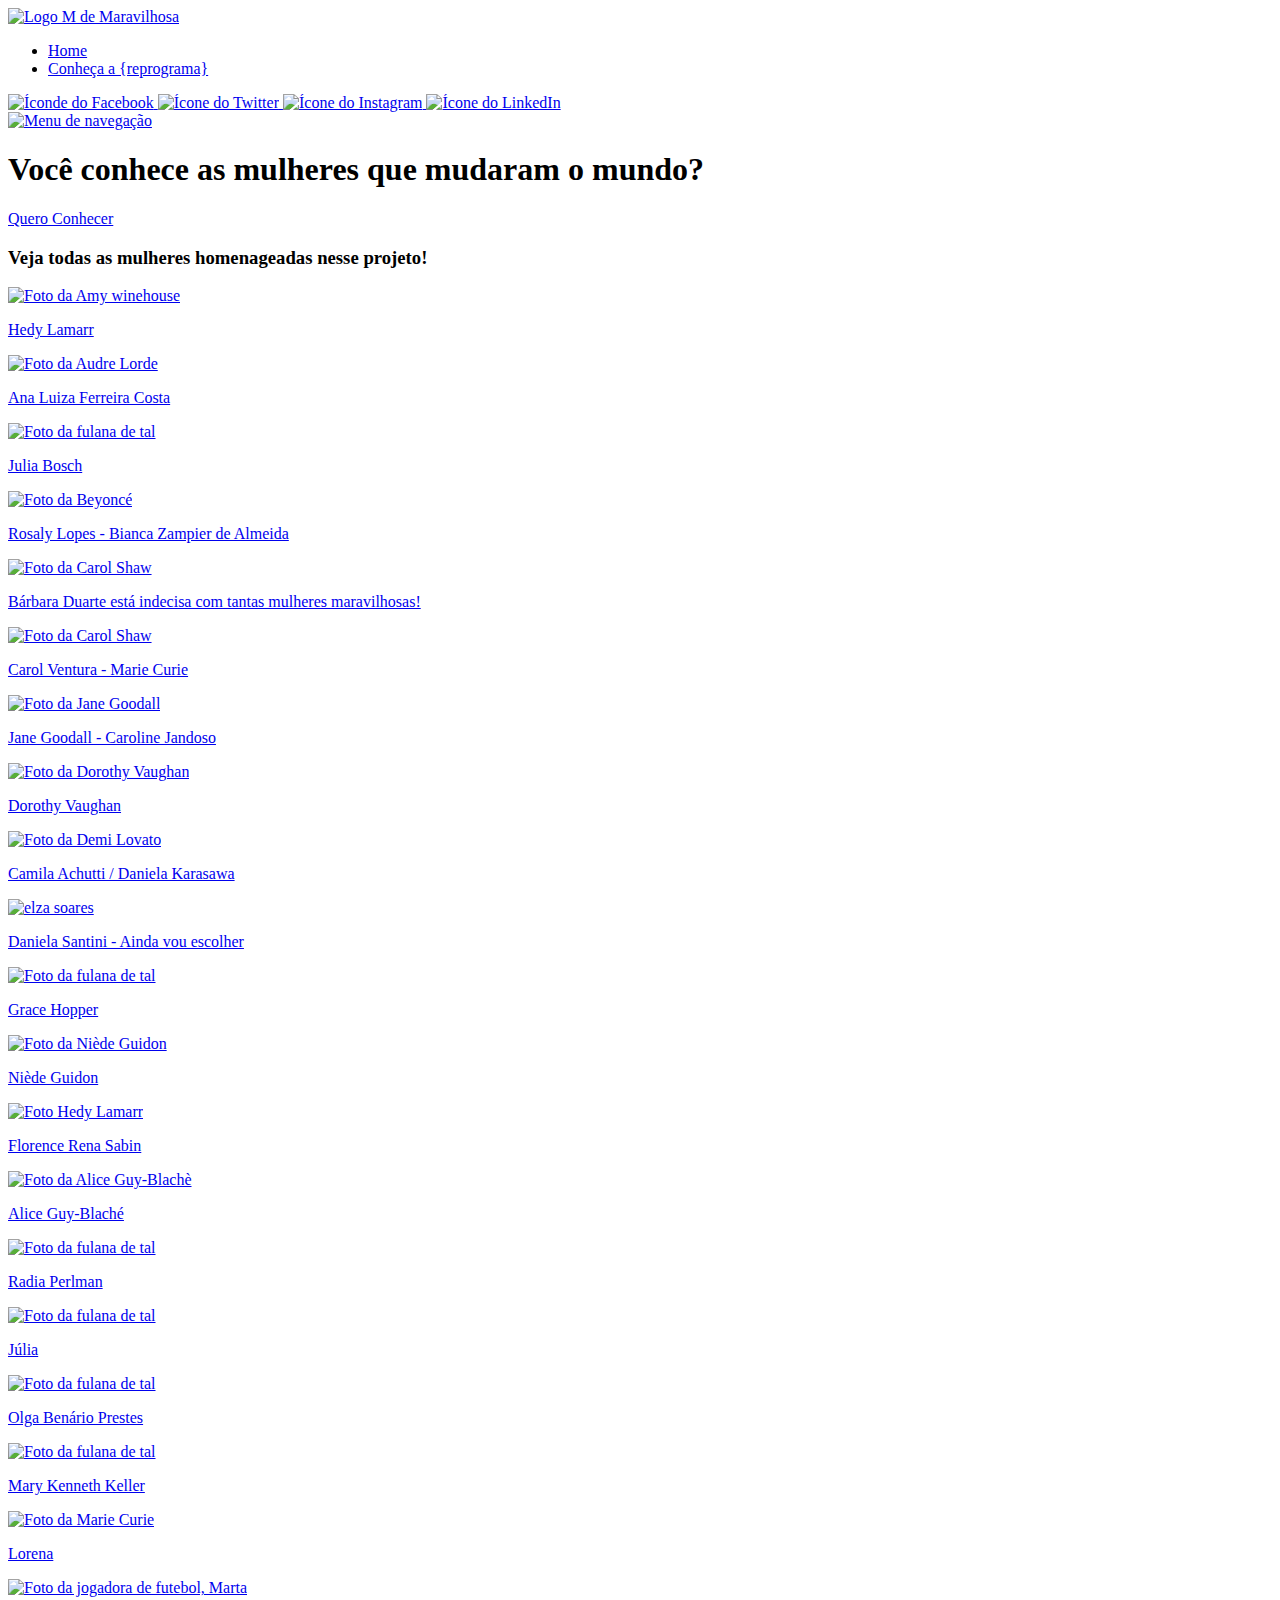
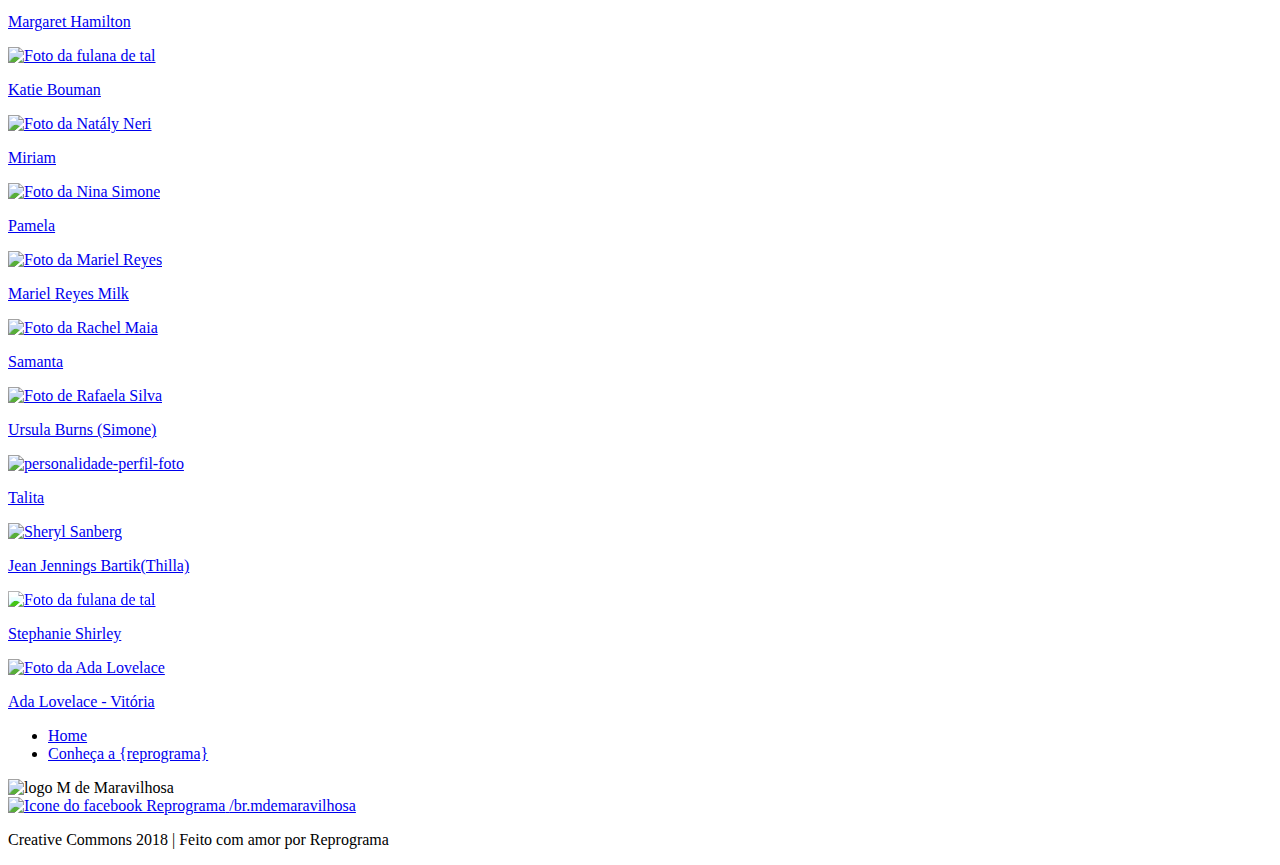
==== index.html @ e039ea09 "arrumando pq tinha 31 ao inves de 30 e achei quem tava com negócio repetido hihi" ====
<!DOCTYPE html>
<html>

<head>
    <meta charset="utf-8" />
    <title>M de Maravilhosa</title>
    <meta name="viewport" content="width=device-width, initial-scale=1">
    <link href="https://fonts.googleapis.com/css?family=Montserrat:400,700,900|Roboto+Slab:700|Roboto:400,400i"
        rel="stylesheet">
    <link rel="stylesheet" href="css/style.css" />
    <link rel="shortcut icon" href="favicon.ico" type="image/x-icon">
    <link rel="icon" href="favicon.ico" type="image/x-icon">
</head>

<body>
    <nav class="navegacao">
        <div class="navegacao__box container">
            <a class="navegacao__logo" href="index.html">
                <img class="img-responsive" src="img/logo-white.png" alt="Logo M de Maravilhosa">
            </a>
            <div class="navegacao__itens" id="menuResponsivo">
                <div class="navegacao__nav">
                    <ul>
                        <li>
                            <a href="index.html">Home</a>
                        </li>
                        <li>
                            <a href="http://www.reprograma.com.br/" target="_blank">Conheça a {reprograma}</a>
                        </li>
                    </ul>
                </div>
                <div class="navegacao__redes-sociais">
                    <a href="https://www.facebook.com/ReprogramaBr/" target="_blank">
                        <img src="img/icon-facebook.png" alt="Íconde do Facebook">
                    </a>
                    <a href="https://twitter.com/ReprogramaBr" target="_blank">
                        <img src="img/icon-twitter.png" alt="Ícone do Twitter">
                    </a>
                    <a href="https://www.instagram.com/reprogramabr/" target="_blank">
                        <img src="img/icon-instagram.png" alt="Ícone do Instagram">
                    </a>
                    <a href="https://www.linkedin.com/company/reprogramabr/" target="_blank">
                        <img src="img/icon-linkedin.png" alt="Ícone do LinkedIn">
                    </a>
                </div>
            </div>
            <div class="navegacao__menu-hamburguer" id="btnResponsivo">
                <a href="#">
                    <img src="img/menu-nav.png" alt="Menu de navegação">
                </a>
            </div>
        </div>
    </nav>
    <header class="header">
        <div class="container">
            <div class="principal">
                <h1 class="principal__titulo">Você conhece as mulheres que mudaram o mundo?</h1>
                <a class="principal__btn btn btn_roxo" href="#mulheres-maravilhosas">Quero Conhecer</a>
            </div>
        </div>
    </header>
    <main>
        <section class="maravilhosas container" id="mulheres-maravilhosas">
            <h3 class="maravilhosas__titulo">Veja todas as mulheres homenageadas nesse projeto!</h3>
            <div class="maravilhosas__box">

                <div class="maravilhosas__perfil">
                    <a href="#">
                        <img class="img-responsive" src="./img/img-mulher.png" alt="Foto da Amy winehouse">
                        <p>Hedy Lamarr</p>
                    </a>
                </div>

                <div class="maravilhosas__perfil">
                    <a href="#">
                        <img class="img-responsive" src="./img/img-mulher.png" alt="Foto da Audre Lorde">
                        <p>Ana Luiza Ferreira Costa </p>
                    </a>
                </div>

                <div class="maravilhosas__perfil">
                    <a href="#">
                        <img class="img-responsive" src="./img/img-mulher.png" alt="Foto da fulana de tal">
                        <p>Julia Bosch</p>
                    </a>
                </div>

                <div class="maravilhosas__perfil">
                    <a href="#">
                        <img class="img-responsive" src="./img/img-mulher.png" alt="Foto da Beyoncé">
                        <p>Rosaly Lopes - Bianca Zampier de Almeida</p>
                    </a>
                </div>
                <div class="maravilhosas__perfil">
                    <a href="#">
                        <img class="img-responsive" src="./img/img-mulher.png" alt="Foto da Carol Shaw">
                        <p>Bárbara Duarte está indecisa com tantas mulheres maravilhosas!</p>
                    </a>
                </div>
                <div class="maravilhosas__perfil">
                    <a href="#">
                        <img class="img-responsive" src="./img/img-mulher.png" alt="Foto da Carol Shaw">
                        <p>Carol Ventura - Marie Curie </p>
                    </a>
                </div>

                <div class="maravilhosas__perfil">
                    <a href="./perfil-mulheres/jane-goodall/index.html">
                        <img class="img-responsive" src="./perfil-mulheres/jane-goodall/imgs/jane.jpg"
                            alt="Foto da Jane Goodall">
                        <p>Jane Goodall - Caroline Jandoso</p>
                    </a>
                </div>

                <div class="maravilhosas__perfil">
                    <a href="#">
                        <img class="img-responsive" src="./img/img-mulher.png" alt="Foto da Dorothy Vaughan">
                        <p>Dorothy Vaughan</p>
                    </a>
                </div>

                <div class="maravilhosas__perfil">
                    <a href="#">
                        <img class="img-responsive" src="./img/img-mulher.png" alt="Foto da Demi Lovato">
                        <p>Camila Achutti / Daniela Karasawa</p>
                    </a>
                </div>

                <div class="maravilhosas__perfil">
                    <a href="#">
                        <img class="img-responsive img-elza" src="./img/img-mulher.png" alt="elza soares">
                        <p>Daniela Santini - Ainda vou escolher</p>
                    </a>
                </div>

                <div class="maravilhosas__perfil">
                    <a href="#">
                        <img class="img-responsive" src="./img/img-mulher.png" alt="Foto da fulana de tal">
                        <p>Grace Hopper</p>
                    </a>
                </div>

                <div class="maravilhosas__perfil">
                    <a href="perfil-mulheres/niede-guidon/niede-guidon.html">
                        <img class="img-responsive" src="./perfil-mulheres/niede-guidon/img/niede-guidon.jpg"
                            alt="Foto da Niède Guidon">
                        <p>Niède Guidon</p>
                    </a>
                </div>

                <div class="maravilhosas__perfil">
                    <a href="#">
                        <img class="img-responsive" src="./img/img-mulher.png" alt="Foto Hedy Lamarr">
                        <p>Florence Rena Sabin</p>
                    </a>
                </div>

                <div class="maravilhosas__perfil">
                    <a href="perfil-mulheres/alice-guy-blache/alice-guy-blache.html">
                        <img class="img-responsive" src="perfil-mulheres/alice-guy-blache/imgs/aliceb.jpg"
                            alt="Foto da Alice Guy-Blachè">
                        <p>Alice Guy-Blaché</p>
                    </a>
                </div>

                <div class="maravilhosas__perfil">
                    <a href="#">
                        <img class="img-responsive" src="./img/img-mulher.png" alt="Foto da fulana de tal">
                        <p>Radia Perlman</p>
                    </a>
                </div>

                <div class="maravilhosas__perfil">
                    <a href="#">
                        <img class="img-responsive" src="./img/img-mulher.png" alt="Foto da fulana de tal">
                        <p>Júlia</p>
                    </a>
                </div>

                <div class="maravilhosas__perfil">
                    <a href="#">
                        <img class="img-responsive" src="./img/img-mulher.png" alt="Foto da fulana de tal">
                        <p>Olga Benário Prestes</p>
                    </a>
                </div>

                <div class="maravilhosas__perfil">
                    <a href="#">
                        <img class="img-responsive" src="./img/img-mulher.png" alt="Foto da fulana de tal">
                        <p>Mary Kenneth Keller</p>
                    </a>
                </div>

                <div class="maravilhosas__perfil">
                    <a href="#">
                        <img class="img-responsive" src="./img/img-mulher.png" alt="Foto da Marie Curie">
                        <p>Lorena</p>
                    </a>
                </div>

                <div class="maravilhosas__perfil">
                    <a href="#">
                        <img class="img-responsive" src="./img/img-mulher.png" alt="Foto da jogadora de futebol, Marta">
                        <p>Margaret Hamilton</p>
                    </a>
                </div>

                <div class="maravilhosas__perfil">
                    <a href="#">
                        <img class="img-responsive" src="./img/img-mulher.png" alt="Foto da fulana de tal">
                        <p>Katie Bouman</p>
                    </a>
                </div>

                <div class="maravilhosas__perfil">
                    <a href="#">
                        <img class="img-responsive" src="./img/img-mulher.png" alt="Foto da Natály Neri">
                        <p>Miriam</p>
                    </a>
                </div>
                <div class="maravilhosas__perfil">
                    <a href="#">
                        <img class="img-responsive" src="./img/img-mulher.png" alt="Foto da Nina Simone">
                        <p>Pamela</p>
                    </a>
                </div>

                <div class="maravilhosas__perfil">
                    <a href="./perfil-mulheres/mariel-reyes/mariel-reyes.html">
                        <img class="img-responsive" src="./perfil-mulheres/mariel-reyes/imgs/mariel foto linkedin.jpg"
                            alt="Foto da Mariel Reyes">
                        <p>Mariel Reyes Milk</p>
                    </a>
                </div>

                <div class="maravilhosas__perfil">
                    <a href="#">
                        <img class="img-responsive" src="./img/img-mulher.png" alt="Foto da Rachel Maia">
                        <p>Samanta</p>
                    </a>
                </div>

                <div class="maravilhosas__perfil">
                    <a href="#">
                        <img class="img-responsive" src="./img/img-mulher.png" alt="Foto de Rafaela Silva">
                        <p>Ursula Burns (Simone)</p>
                    </a>
                </div>

                <div class="maravilhosas__perfil">
                    <a href="#">
                        <img class="img-responsive" src="./img/img-mulher.png" alt="personalidade-perfil-foto">
                        <p>Talita</p>
                    </a>
                </div>

                <div class="maravilhosas__perfil">
                    <a href="perfil/sheryl-sandberg.html">
                        <img class="img-responsive" src="./img/img-mulher.png" alt="Sheryl Sanberg">
                        <p>Jean Jennings Bartik(Thilla)</p>
                    </a>
                </div>


                <div class="maravilhosas__perfil">
                    <a href="perfil-mulheres/stephanie-shirley/stephanie-shirley.html">
                        <img style="filter:contrast(1.5)" class="img-responsive"
                            src="perfil-mulheres/stephanie-shirley/imgs/dame.jpg" alt="Foto da fulana de tal">
                        <p>Stephanie Shirley</p>
                    </a>
                </div>
                <div class="maravilhosas__perfil">
                    <a href="/perfil-mulheres/ada-lovelace/ada-lovelace.html">
                        <img class="img-responsive" src="./perfil-mulheres/ada-lovelace/imgs/icon.png"
                            alt="Foto da Ada Lovelace">
                        <p>Ada Lovelace - Vitória </p>
                    </a>
                </div>
            </div>
        </section>
    </main>
    <footer class="rodape">
        <div class="rodape__principal">
            <ul class="rodape__navegacao">
                <li>
                    <a href="index.html">Home</a>
                </li>
                <li>
                    <a href="http://www.reprograma.com.br/" target="_blank">Conheça a {reprograma}</a>
                </li>
            </ul>
            <div class="rodape__logo">
                <img class="img-responsive" src="img/logo-white.png" alt="logo M de Maravilhosa">
            </div>
            <div class="rodape__redes-sociais">
                <a href="https://www.facebook.com/ReprogramaBr/" target="_blank">
                    <img src="img/fb-icone.png" alt="Icone do facebook Reprograma">
                    <span>/br.mdemaravilhosa</span>
                </a>
            </div>
        </div>
        <div class="rodape__cc">
            <p>Creative Commons 2018 | Feito com amor por Reprograma</p>
        </div>
    </footer>

    <script src="js/script.js"></script>
</body>

</html>
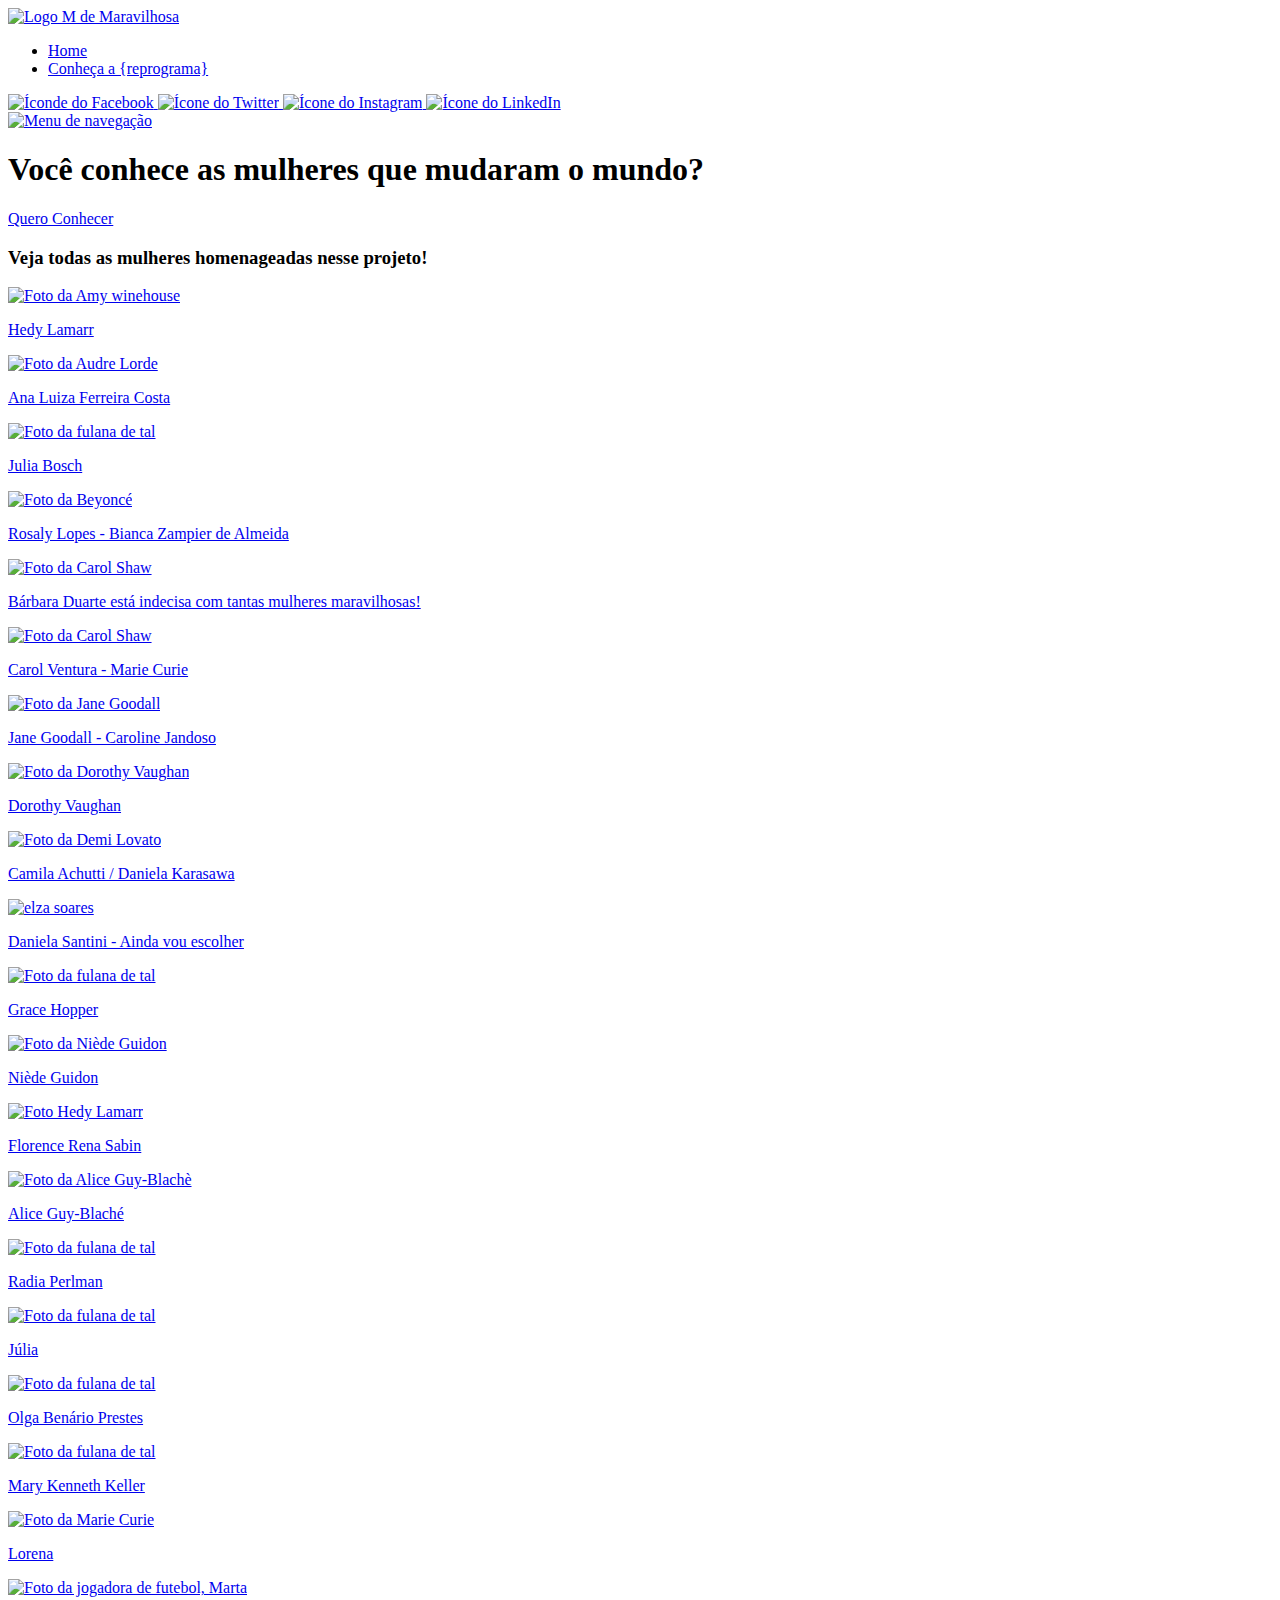
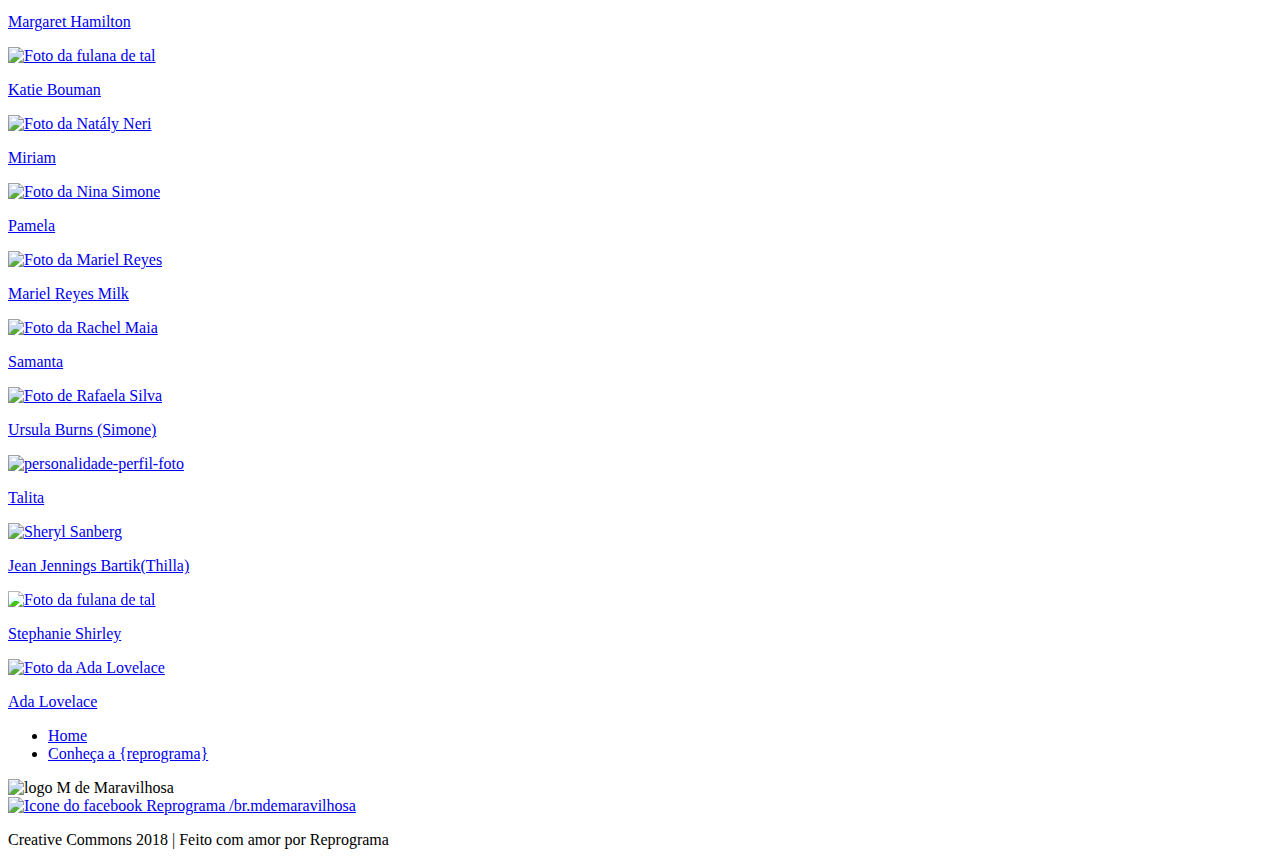
==== commit f82a14d5: "atualização do site 1" ====
--- a/index.html
+++ b/index.html
@@ -270,10 +270,10 @@
                     </a>
                 </div>
                 <div class="maravilhosas__perfil">
-                    <a href="/perfil-mulheres/ada-lovelace/ada-lovelace.html">
+                    <a href="perfil-mulheres/ada-lovelace/ada-lovelace.html">
                         <img class="img-responsive" src="./perfil-mulheres/ada-lovelace/imgs/icon.png"
                             alt="Foto da Ada Lovelace">
-                        <p>Ada Lovelace - Vitória </p>
+                        <p>Ada Lovelace</p>
                     </a>
                 </div>
             </div>
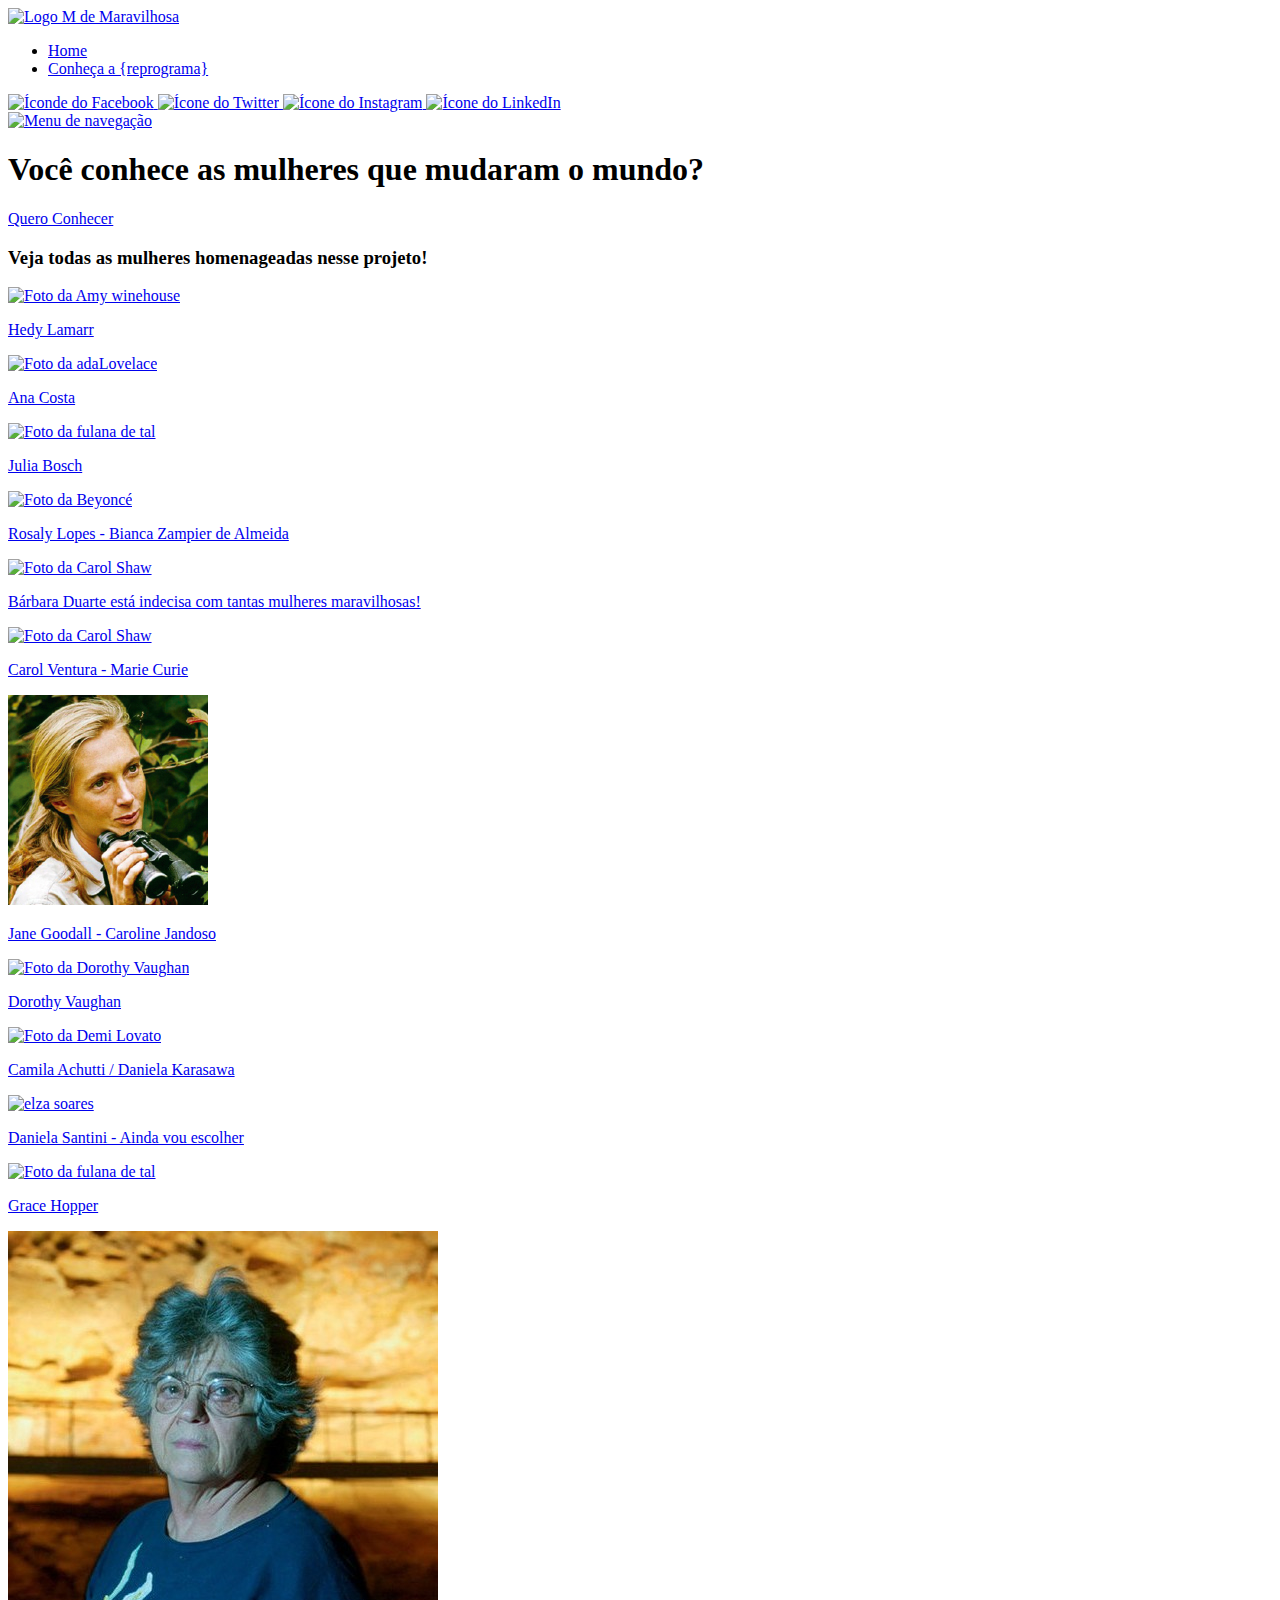
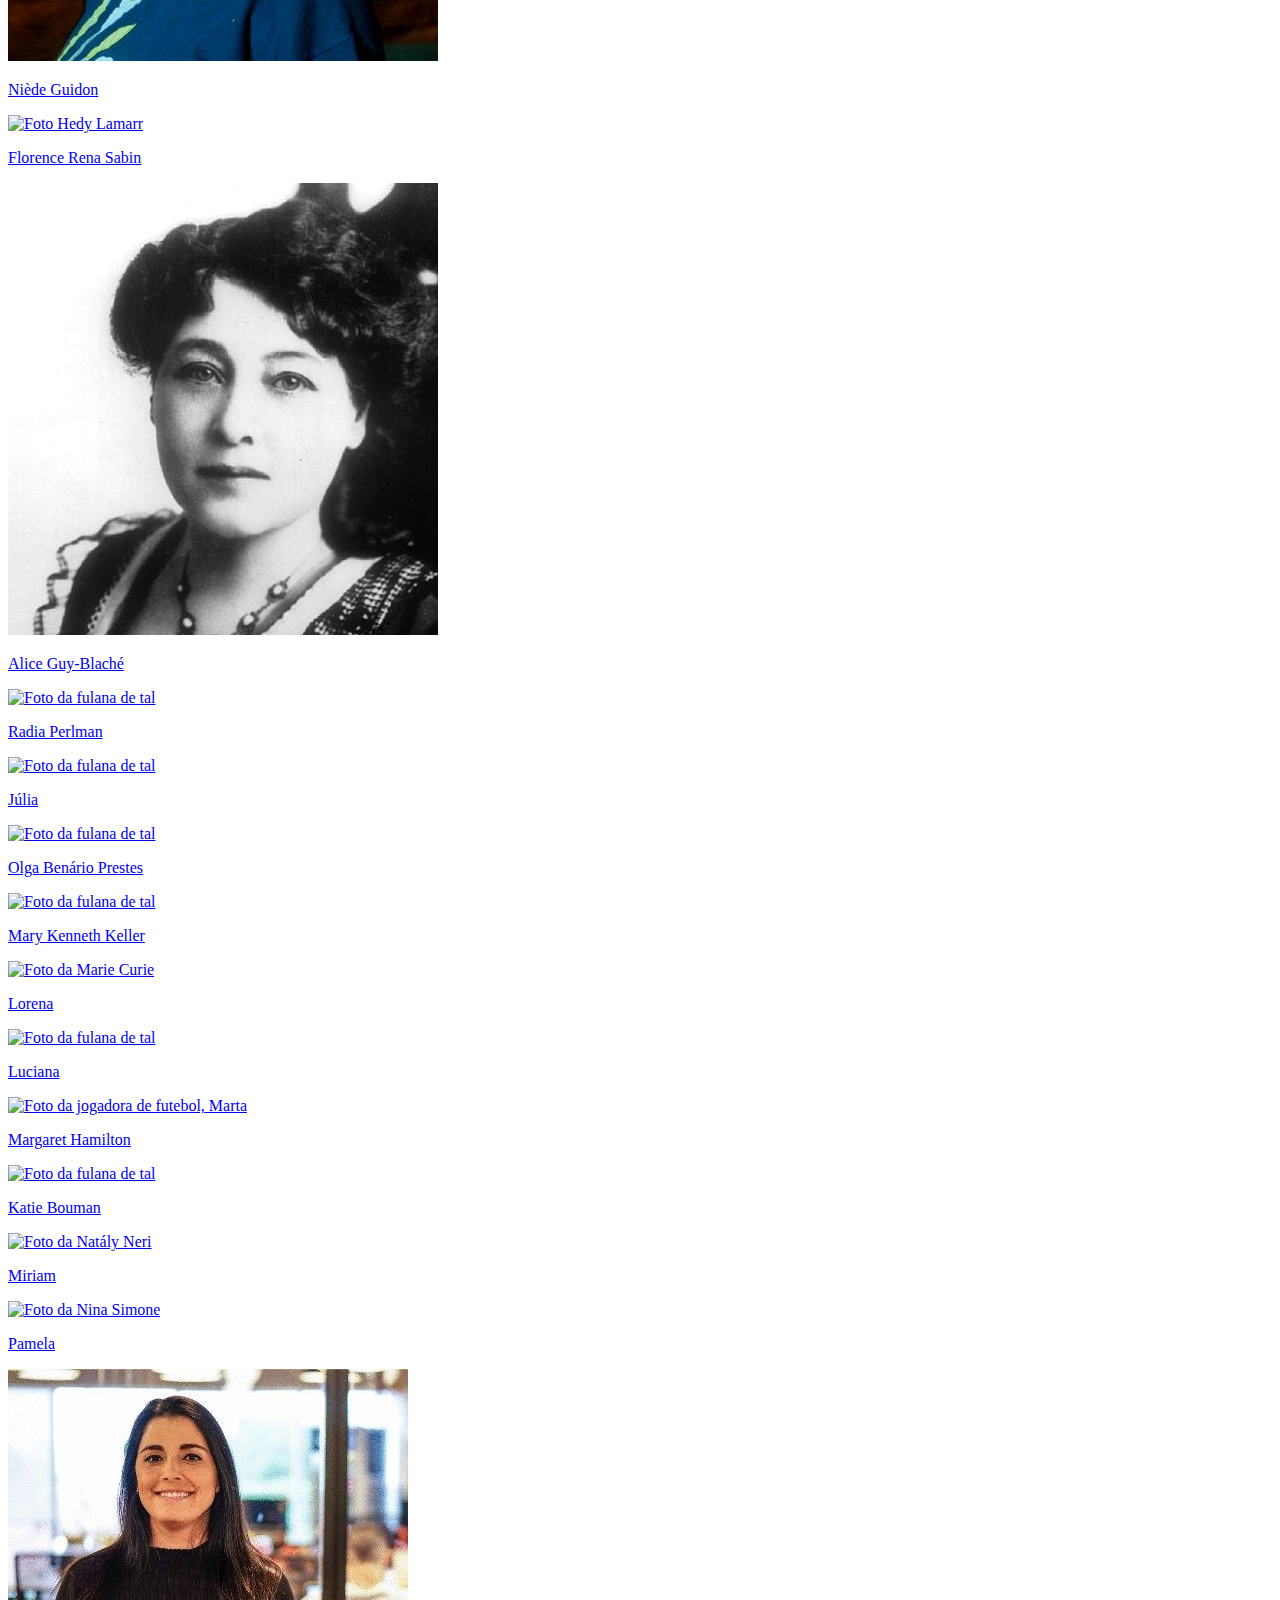
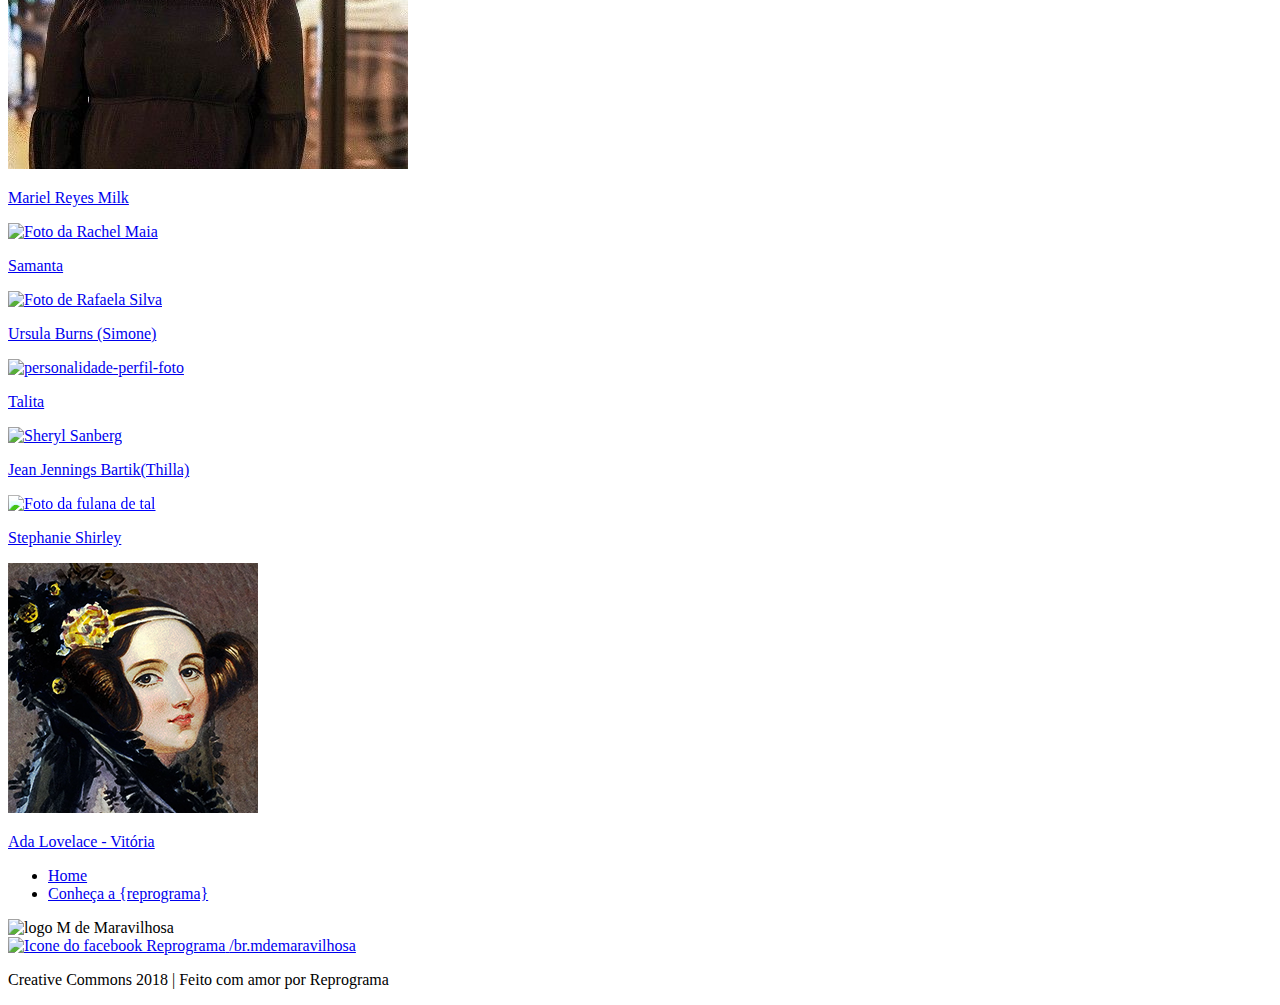
==== commit 4b93c83e: "responsivo nao esta 100%" ====
--- a/index.html
+++ b/index.html
@@ -5,52 +5,51 @@
     <meta charset="utf-8" />
     <title>M de Maravilhosa</title>
     <meta name="viewport" content="width=device-width, initial-scale=1">
-    <link href="https://fonts.googleapis.com/css?family=Montserrat:400,700,900|Roboto+Slab:700|Roboto:400,400i"
-        rel="stylesheet">
-    <link rel="stylesheet" href="css/style.css" />
+    <link href="https://fonts.googleapis.com/css?family=Montserrat:400,700,900|Roboto+Slab:700|Roboto:400,400i" rel="stylesheet">
+    <link rel="stylesheet" href="css/style.css"/>
     <link rel="shortcut icon" href="favicon.ico" type="image/x-icon">
     <link rel="icon" href="favicon.ico" type="image/x-icon">
 </head>
 
 <body>
-    <nav class="navegacao">
-        <div class="navegacao__box container">
-            <a class="navegacao__logo" href="index.html">
-                <img class="img-responsive" src="img/logo-white.png" alt="Logo M de Maravilhosa">
-            </a>
-            <div class="navegacao__itens" id="menuResponsivo">
-                <div class="navegacao__nav">
-                    <ul>
-                        <li>
-                            <a href="index.html">Home</a>
-                        </li>
-                        <li>
-                            <a href="http://www.reprograma.com.br/" target="_blank">Conheça a {reprograma}</a>
-                        </li>
-                    </ul>
-                </div>
-                <div class="navegacao__redes-sociais">
-                    <a href="https://www.facebook.com/ReprogramaBr/" target="_blank">
-                        <img src="img/icon-facebook.png" alt="Íconde do Facebook">
-                    </a>
-                    <a href="https://twitter.com/ReprogramaBr" target="_blank">
-                        <img src="img/icon-twitter.png" alt="Ícone do Twitter">
-                    </a>
-                    <a href="https://www.instagram.com/reprogramabr/" target="_blank">
-                        <img src="img/icon-instagram.png" alt="Ícone do Instagram">
-                    </a>
-                    <a href="https://www.linkedin.com/company/reprogramabr/" target="_blank">
-                        <img src="img/icon-linkedin.png" alt="Ícone do LinkedIn">
-                    </a>
-                </div>
-            </div>
-            <div class="navegacao__menu-hamburguer" id="btnResponsivo">
-                <a href="#">
-                    <img src="img/menu-nav.png" alt="Menu de navegação">
+        <nav class="navegacao">
+            <div class="navegacao__box container">
+                <a class="navegacao__logo" href="index.html">
+                    <img class="img-responsive" src="img/logo-white.png" alt="Logo M de Maravilhosa">
                 </a>
-            </div>
-        </div>
-    </nav>
+                <div class="navegacao__itens" id="menuResponsivo">
+                    <div class="navegacao__nav">
+                        <ul>
+                            <li>
+                                <a href="index.html">Home</a>
+                            </li>
+                            <li>
+                                <a href="http://www.reprograma.com.br/" target="_blank">Conheça a {reprograma}</a>
+                            </li>
+                        </ul>
+                    </div>
+                    <div class="navegacao__redes-sociais">
+                        <a href="https://www.facebook.com/ReprogramaBr/" target="_blank">
+                            <img src="img/icon-facebook.png" alt="Íconde do Facebook">
+                        </a>
+                        <a href="https://twitter.com/ReprogramaBr" target="_blank">
+                            <img src="img/icon-twitter.png" alt="Ícone do Twitter">
+                        </a>
+                        <a href="https://www.instagram.com/reprogramabr/" target="_blank">
+                            <img src="img/icon-instagram.png" alt="Ícone do Instagram">
+                        </a>
+                        <a href="https://www.linkedin.com/company/reprogramabr/" target="_blank">
+                            <img src="img/icon-linkedin.png" alt="Ícone do LinkedIn">
+                        </a>
+                    </div>
+                </div>
+                <div class="navegacao__menu-hamburguer" id="btnResponsivo">
+                    <a href="#">
+                        <img src="img/menu-nav.png" alt="Menu de navegação">
+                    </a>
+                </div>
+            </div>
+        </nav>
     <header class="header">
         <div class="container">
             <div class="principal">
@@ -72,9 +71,9 @@
                 </div>
 
                 <div class="maravilhosas__perfil">
-                    <a href="#">
-                        <img class="img-responsive" src="./img/img-mulher.png" alt="Foto da Audre Lorde">
-                        <p>Ana Luiza Ferreira Costa </p>
+                    <a href="perfil-mulheres/adaLovelace/adalovelace.html">
+                        <img class="img-responsive" src="./perfil-mulheres/adaLovelace/imgs/perfil.jfif" alt="Foto da adaLovelace">
+                        <p>Ana Costa </p>
                     </a>
                 </div>
 
@@ -96,7 +95,7 @@
                         <img class="img-responsive" src="./img/img-mulher.png" alt="Foto da Carol Shaw">
                         <p>Bárbara Duarte está indecisa com tantas mulheres maravilhosas!</p>
                     </a>
-                </div>
+                </div>    
                 <div class="maravilhosas__perfil">
                     <a href="#">
                         <img class="img-responsive" src="./img/img-mulher.png" alt="Foto da Carol Shaw">
@@ -106,8 +105,7 @@
 
                 <div class="maravilhosas__perfil">
                     <a href="./perfil-mulheres/jane-goodall/index.html">
-                        <img class="img-responsive" src="./perfil-mulheres/jane-goodall/imgs/jane.jpg"
-                            alt="Foto da Jane Goodall">
+                        <img class="img-responsive" src="./perfil-mulheres/jane-goodall/imgs/jane.jpg" alt="Foto da Jane Goodall">
                         <p>Jane Goodall - Caroline Jandoso</p>
                     </a>
                 </div>
@@ -142,8 +140,7 @@
 
                 <div class="maravilhosas__perfil">
                     <a href="perfil-mulheres/niede-guidon/niede-guidon.html">
-                        <img class="img-responsive" src="./perfil-mulheres/niede-guidon/img/niede-guidon.jpg"
-                            alt="Foto da Niède Guidon">
+                        <img class="img-responsive" src="./perfil-mulheres/niede-guidon/img/niede-guidon.jpg" alt="Foto da Niède Guidon">
                         <p>Niède Guidon</p>
                     </a>
                 </div>
@@ -157,8 +154,7 @@
 
                 <div class="maravilhosas__perfil">
                     <a href="perfil-mulheres/alice-guy-blache/alice-guy-blache.html">
-                        <img class="img-responsive" src="perfil-mulheres/alice-guy-blache/imgs/aliceb.jpg"
-                            alt="Foto da Alice Guy-Blachè">
+                        <img class="img-responsive" src="perfil-mulheres/alice-guy-blache/imgs/aliceb.jpg" alt="Foto da Alice Guy-Blachè">
                         <p>Alice Guy-Blaché</p>
                     </a>
                 </div>
@@ -200,6 +196,13 @@
 
                 <div class="maravilhosas__perfil">
                     <a href="#">
+                        <img class="img-responsive" src="./img/img-mulher.png" alt="Foto da fulana de tal">
+                        <p>Luciana</p>
+                    </a>
+                </div>
+
+                <div class="maravilhosas__perfil">
+                    <a href="#">
                         <img class="img-responsive" src="./img/img-mulher.png" alt="Foto da jogadora de futebol, Marta">
                         <p>Margaret Hamilton</p>
                     </a>
@@ -227,8 +230,7 @@
 
                 <div class="maravilhosas__perfil">
                     <a href="./perfil-mulheres/mariel-reyes/mariel-reyes.html">
-                        <img class="img-responsive" src="./perfil-mulheres/mariel-reyes/imgs/mariel foto linkedin.jpg"
-                            alt="Foto da Mariel Reyes">
+                        <img class="img-responsive" src="./perfil-mulheres/mariel-reyes/imgs/mariel foto linkedin.jpg" alt="Foto da Mariel Reyes">
                         <p>Mariel Reyes Milk</p>
                     </a>
                 </div>
@@ -245,7 +247,7 @@
                         <img class="img-responsive" src="./img/img-mulher.png" alt="Foto de Rafaela Silva">
                         <p>Ursula Burns (Simone)</p>
                     </a>
-                </div>
+                </div> 
 
                 <div class="maravilhosas__perfil">
                     <a href="#">
@@ -264,16 +266,14 @@
 
                 <div class="maravilhosas__perfil">
                     <a href="perfil-mulheres/stephanie-shirley/stephanie-shirley.html">
-                        <img style="filter:contrast(1.5)" class="img-responsive"
-                            src="perfil-mulheres/stephanie-shirley/imgs/dame.jpg" alt="Foto da fulana de tal">
+                        <img style="filter:contrast(1.5)" class="img-responsive" src="perfil-mulheres/stephanie-shirley/imgs/dame.jpg" alt="Foto da fulana de tal">
                         <p>Stephanie Shirley</p>
                     </a>
                 </div>
                 <div class="maravilhosas__perfil">
-                    <a href="perfil-mulheres/ada-lovelace/ada-lovelace.html">
-                        <img class="img-responsive" src="./perfil-mulheres/ada-lovelace/imgs/icon.png"
-                            alt="Foto da Ada Lovelace">
-                        <p>Ada Lovelace</p>
+                    <a href="/perfil-mulheres/ada-lovelace/ada-lovelace.html">
+                        <img class="img-responsive" src="./perfil-mulheres/ada-lovelace/imgs/icon.png" alt="Foto da Ada Lovelace">
+                        <p>Ada Lovelace - Vitória </p>
                     </a>
                 </div>
             </div>
